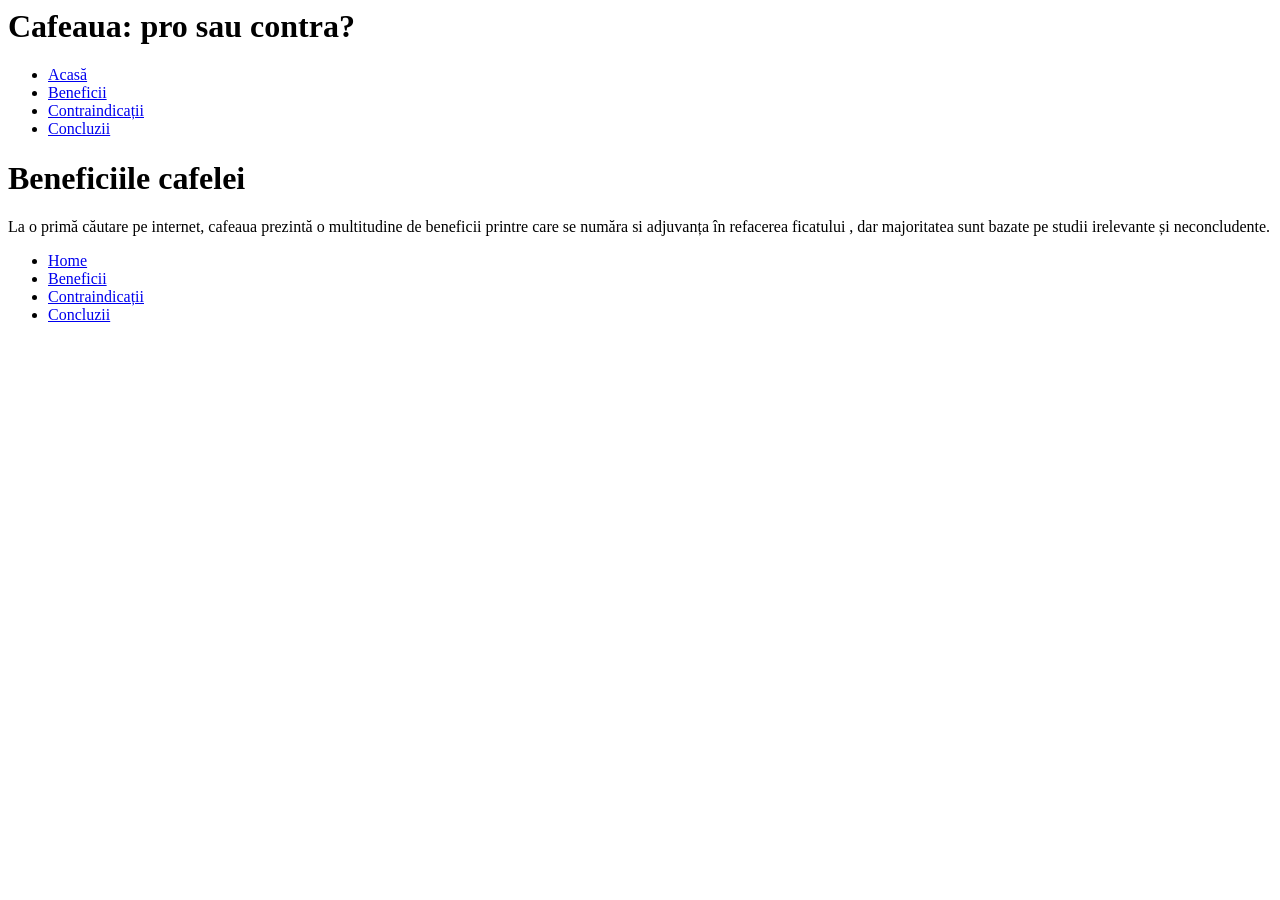
==== beneficii.html @ ab7e1283 "Update beneficii.html" ====
<html>
<head>

<title>Cafeaua: pro sau contra?</title>
<link rel="preconnect" href="https://fonts.googleapis.com">
<link rel="preconnect" href="https://fonts.gstatic.com" crossorigin>
<link href="https://fonts.googleapis.com/css2?family=Open+Sans&display=swap" rel="stylesheet">
<link rel="stylesheet" href="styles.css" type="text/css" />
</head>
    <!-- Google tag (gtag.js) -->
<script async src="https://www.googletagmanager.com/gtag/js?id=G-7BCDGSD3EL"></script>
<script>
  window.dataLayer = window.dataLayer || [];
  function gtag(){dataLayer.push(arguments);}
  gtag('js', new Date());

  gtag('config', 'G-7BCDGSD3EL');
</script>
<body>
    <header>
        <h1>Cafeaua: pro sau contra?</h1>
    <nav>
        <ul>
           <li><a href="index.html">Acasă</a> </li>
           <li><a href="beneficii.html">Beneficii</a></li>
           <li><a href="contraindicații.html">Contraindicații</a></li>
           <li><a href="concluzii.html">Concluzii</a></li>
        </ul>
    </nav>
</header>  

<h1>Beneficiile cafelei</h1>

<p>La o primă căutare pe internet, cafeaua prezintă o multitudine de beneficii printre care se număra si adjuvanța în refacerea ficatului , dar majoritatea sunt bazate pe studii irelevante și neconcludente. </p>


<footer>
    <nav>
        <ul>
           <li><a href="index.html">Home</a> </li>
           <li><a href="beneficii.html">Beneficii</a></li>
           <li><a href="contraindicații.html">Contraindicații</a></li>
           <li><a href="concluzii.html">Concluzii</a></li>
         </ul>
    </nav>
</footer>
</body>
</html>
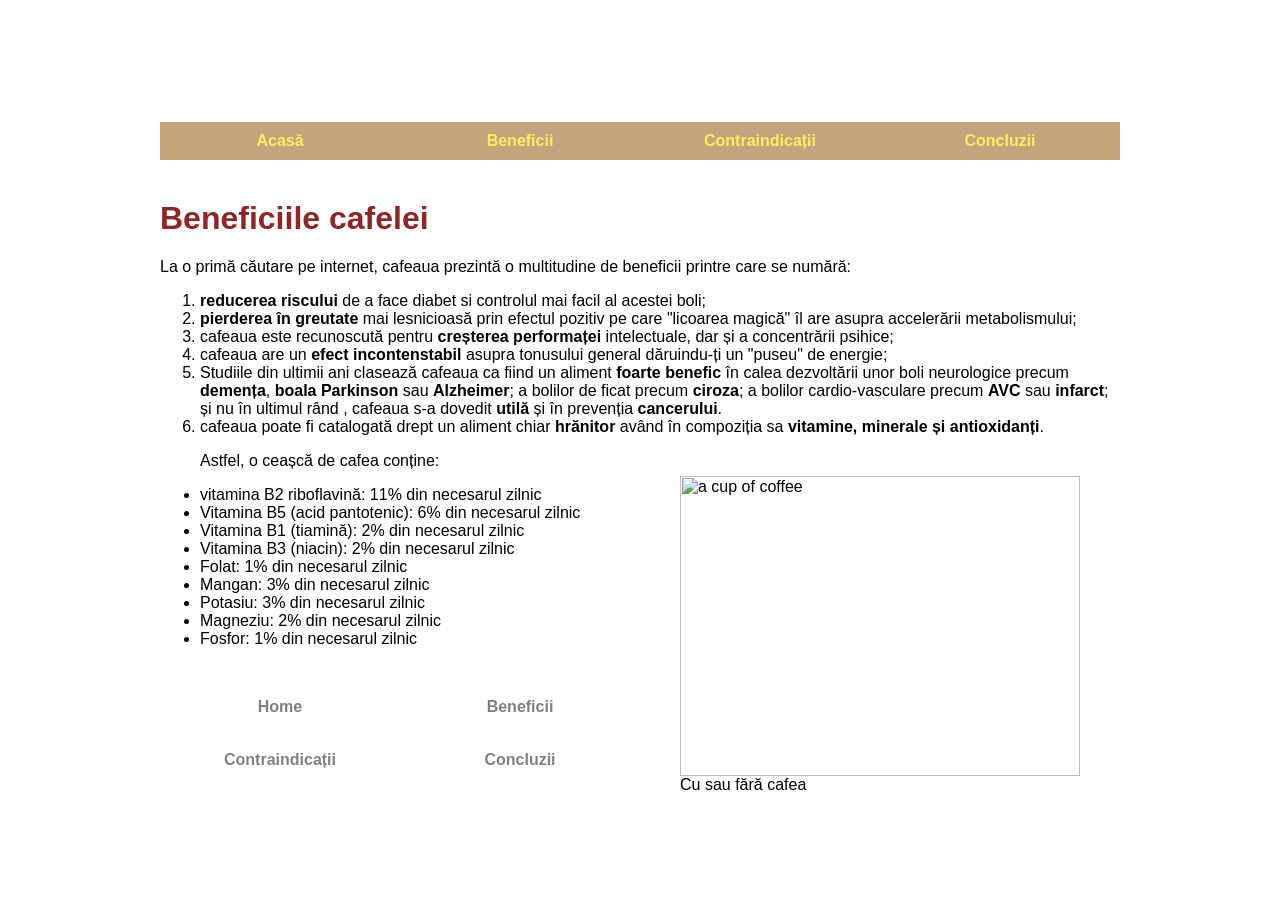
==== commit a9a99684: "Add files via upload" ====
--- a/beneficii.html
+++ b/beneficii.html
@@ -8,15 +8,6 @@
 <link href="https://fonts.googleapis.com/css2?family=Open+Sans&display=swap" rel="stylesheet">
 <link rel="stylesheet" href="styles.css" type="text/css" />
 </head>
-    <!-- Google tag (gtag.js) -->
-<script async src="https://www.googletagmanager.com/gtag/js?id=G-7BCDGSD3EL"></script>
-<script>
-  window.dataLayer = window.dataLayer || [];
-  function gtag(){dataLayer.push(arguments);}
-  gtag('js', new Date());
-
-  gtag('config', 'G-7BCDGSD3EL');
-</script>
 <body>
     <header>
         <h1>Cafeaua: pro sau contra?</h1>
@@ -32,8 +23,31 @@
 
 <h1>Beneficiile cafelei</h1>
 
-<p>La o primă căutare pe internet, cafeaua prezintă o multitudine de beneficii printre care se număra si adjuvanța în refacerea ficatului , dar majoritatea sunt bazate pe studii irelevante și neconcludente. </p>
-
+<p>La o primă căutare pe internet, cafeaua prezintă o multitudine de beneficii printre care se numără:</p>
+<ol>
+    <li><b>reducerea riscului</b> de a face diabet si controlul mai facil al acestei boli;</li>
+    <li><b>pierderea în greutate</b> mai lesnicioasă prin efectul pozitiv pe care "licoarea magică" îl are asupra accelerării metabolismului;</li>
+    <li>cafeaua este recunoscută pentru <b>creșterea performaței</b> intelectuale, dar și a concentrării psihice;</li>
+    <li>cafeaua are un <b>efect incontenstabil</b> asupra tonusului general dăruindu-ți un "puseu" de energie;</li>
+    <li>Studiile din ultimii ani clasează cafeaua ca fiind un aliment <b>foarte benefic</b> în calea dezvoltării unor boli neurologice precum <b>demența</b>, <b>boala Parkinson</b> sau <b>Alzheimer</b>; a bolilor de ficat precum <b>ciroza</b>; a bolilor cardio-vasculare precum <b>AVC</b> sau <b>infarct</b>; și nu în ultimul rând , cafeaua s-a dovedit <b>utilă</b> și în prevenția <b>cancerului</b>.</li>
+    <li>cafeaua poate fi catalogată drept un aliment chiar <b>hrănitor</b> având în compoziția sa <b>vitamine, minerale și antioxidanți</b>. 
+        <figure class="photo-right"><img src="images/coffee-break.jpg" alt="a cup of coffee" width="400" height="300" />
+            <figcaption>Cu sau fără cafea</figcaption>
+            </figure>
+        <p>Astfel, o ceașcă de cafea conține:</p> 
+        <ul>
+        <li>vitamina B2 riboflavină: 11% din necesarul zilnic</li>
+        <li>Vitamina B5 (acid pantotenic): 6% din necesarul zilnic</li>
+        <li>Vitamina B1 (tiamină): 2% din necesarul zilnic</li>
+        <li>Vitamina B3 (niacin): 2% din necesarul zilnic</li>
+        <li>Folat: 1% din necesarul zilnic</li>
+        <li>Mangan: 3% din necesarul zilnic</li>
+        <li>Potasiu: 3% din necesarul zilnic</li>
+        <li>Magneziu: 2% din necesarul zilnic</li>
+        <li>Fosfor: 1% din necesarul zilnic</li>
+    </ul>
+    </li>
+</ol>
 
 <footer>
     <nav>
@@ -46,5 +60,4 @@
     </nav>
 </footer>
 </body>
-</html>
-
+</html>
--- a/styles.css
+++ b/styles.css
@@ -0,0 +1,98 @@
+body {
+    font-family: 'Open Sans', sans-serif;
+    margin: 5px auto;
+    width: 960px;
+}
+h1, h2, h3 {
+    color: rgb(145, 36, 36);
+}
+ul {
+    list-style: url("images/tiny-coffee-cup.gif");
+    padding: 0px;
+}
+#sitevechi {
+    display: inline;
+}
+a:link, a:visited {
+    text-decoration:none;
+    color: rgba(165, 42, 42, 0.801);
+    font-weight: bold;
+    display: block;
+    width: 240px;
+    text-align: center;
+    padding: 10px 0px;
+}
+a:hover {
+    color: black;
+}
+nav ul {
+    list-style-type: none;
+}
+nav li {
+    display: inline;
+    float: left;
+}
+nav a:link, nav a:visited {
+background-color: rgb(196, 164, 124);
+color: rgb(252, 236, 98);
+}
+nav a:hover {
+    color:black;
+}
+aside {
+    width: 280px;
+    float: right;
+    background-color: tan;
+    text-align: center;
+    font-weight: bold;
+    padding: 20px;
+    margin-left: 20px;
+}
+.photo-left {
+float: left;
+margin-right: 10px;
+}
+.photo-right {
+    float: right;
+    margin-left: 0px;
+    margin-top: 40px;
+}
+header {
+background-image: url("images/coffee-beans.jpg");
+height: 100px;
+margin-bottom: 70px;
+}
+header h1 {
+    color: rgba(256, 256, 256, .8);
+    margin-left: 30px;
+    margin-top: 30px;
+    font-size: 50px;
+}
+footer {
+    margin: 40px 0;
+}
+footer nav a:link , footer nav a:visited {
+color: gray;
+text-decoration: none;
+display: block;
+width: 240px;
+text-align: center;
+background-color:  white;
+margin-bottom: 15px;
+}
+footer nav a:hover {
+    color: black;
+}
+td, th {
+    border: 1px solid black;
+    width: 20%;
+    text-align: center;
+    padding: 5px;
+}
+table {
+    border-collapse: collapse;
+}
+/* #pharm-easy {
+    float: left;
+    margin-right: 0px;
+} */
